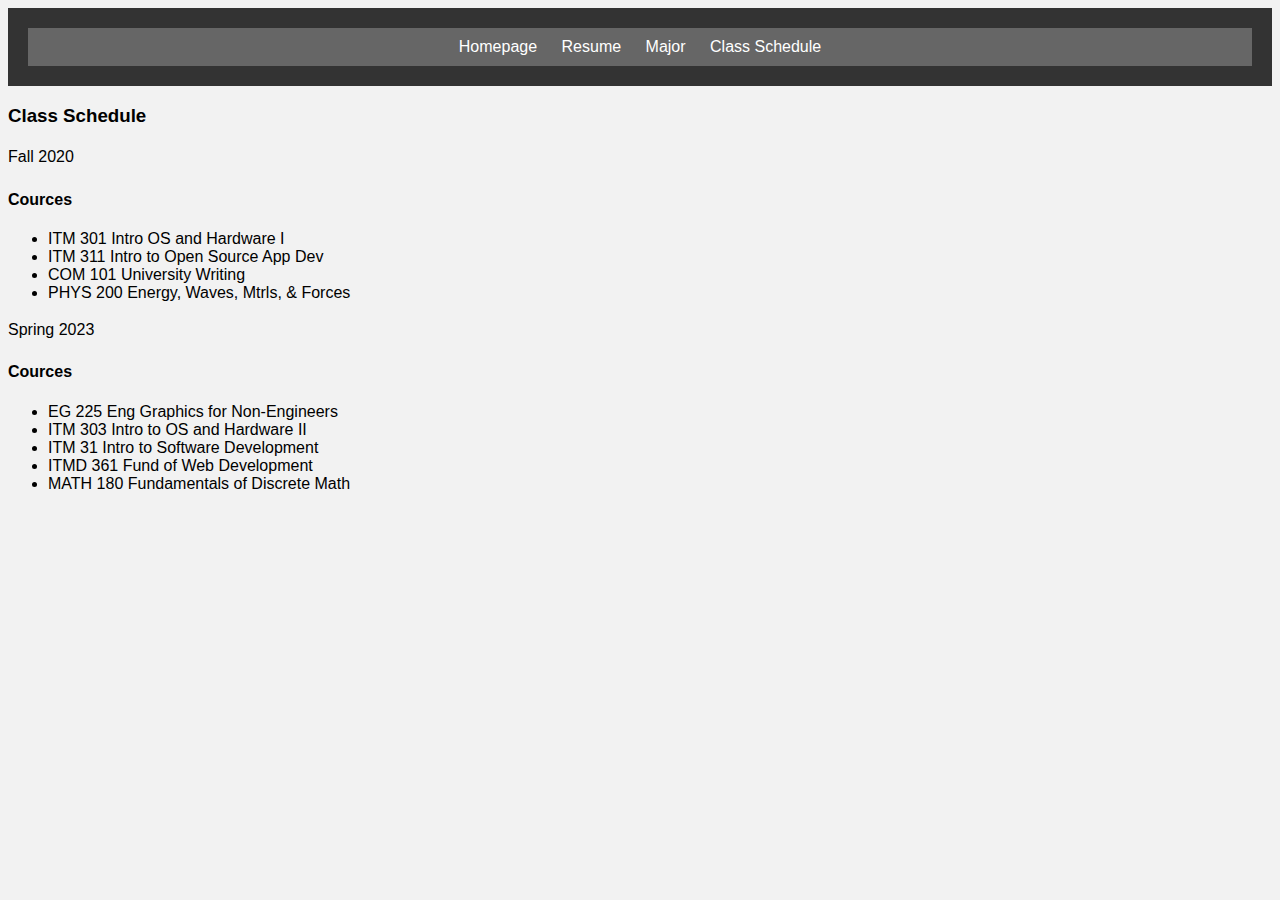
==== classSchedule.html @ 13a89524 "Added project 1 files to project 2" ====
<!DOCTYPE html>
<html lang="en">
    <head>
	    <meta charset="UTF-8">
	    <title> Navigation </title>

        <link rel="stylesheet" href="css/style.css">
    </head>
    <body>
	    <header>
		    <nav>
			    <ul>
				    <li><a href="index.html">Homepage</a></li>
				    <li><a href="resume.html">Resume</a></li>
				    <li><a href="major.html">Major</a></li>
                    <li><a href="classSchedule.html">Class Schedule</a></li>
			    </ul>
		    </nav>
	    </header>
        <section>
            <h3>Class Schedule</h3>
            <p>Fall 2020</p>
            <div>
                <h4> Cources</h4>
                <ul>
                    <li>ITM 301  Intro OS and Hardware I</li>
                    <li>ITM 311  Intro to Open Source App Dev</li>
                    <li>COM 101  University Writing</li>
                    <li>PHYS 200 Energy, Waves, Mtrls, & Forces</li>
                </ul> 
            </div>  
            <p>Spring 2023</p>
            <div>
                <h4>Cources</h4>
                <ul>
                    <li>EG 225   Eng Graphics for Non-Engineers</li>
                    <li>ITM 303  Intro to OS and Hardware II</li>
                    <li>ITM 31   Intro to Software Development</li>
                    <li>ITMD 361 Fund of Web Development</li>
                    <li>MATH 180 Fundamentals of Discrete Math</li>
                </ul>
            </div>
        </section>  
    </body>
</html>
---- css/style.css ----
/* Styles for the entire page */
body {
    background-color: #f2f2f2;
    font-family: Arial, sans-serif;
  }
  
  /* Styles for the header */
  header {
    background-color: #333;
    color: #fff;
    text-align: center;
    padding: 20px;
  }
  
  /* Styles for the navigation menu */
  nav {
    background-color: #666;
    color: #fff;
    padding: 10px;
  }
  
  nav ul {
    list-style: none;
    margin: 0;
    padding: 0;
    text-align: center;
  }
  
  nav li {
    display: inline-block;
    margin: 0 10px;
  }
  
  nav a {
    color: #fff;
    text-decoration: none;
  }
  
  /* Styles for the main content */
  main {
    margin: 20px;
  }
  
  h1 {
    color: #333;
  }
  
  p {
    line-height: 1.5;
  }
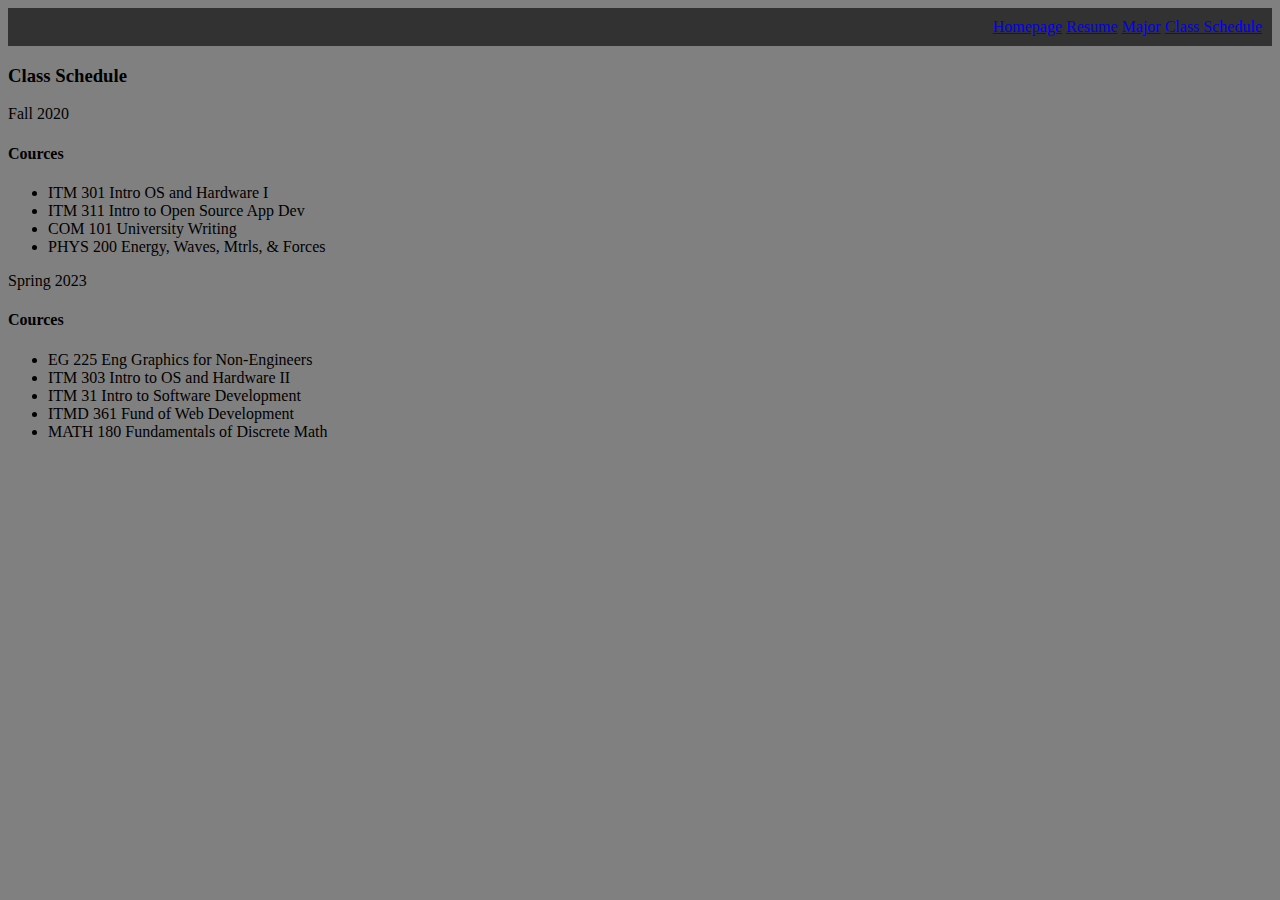
==== commit d8bda523: "Removed nav list and added css" ====
--- a/classSchedule.html
+++ b/classSchedule.html
@@ -9,12 +9,10 @@
     <body>
 	    <header>
 		    <nav>
-			    <ul>
-				    <li><a href="index.html">Homepage</a></li>
-				    <li><a href="resume.html">Resume</a></li>
-				    <li><a href="major.html">Major</a></li>
-                    <li><a href="classSchedule.html">Class Schedule</a></li>
-			    </ul>
+				<a href="index.html">Homepage</a>
+				<a href="resume.html">Resume</a>
+				<a href="major.html">Major</a>
+				<a href="classSchedule.html">Class Schedule</a>
 		    </nav>
 	    </header>
         <section>
--- a/css/style.css
+++ b/css/style.css
@@ -1,51 +1,11 @@
-/* Styles for the entire page */
+
+
 body {
-    background-color: #f2f2f2;
-    font-family: Arial, sans-serif;
-  }
-  
-  /* Styles for the header */
-  header {
-    background-color: #333;
-    color: #fff;
-    text-align: center;
-    padding: 20px;
-  }
-  
-  /* Styles for the navigation menu */
-  nav {
-    background-color: #666;
-    color: #fff;
-    padding: 10px;
-  }
-  
-  nav ul {
-    list-style: none;
-    margin: 0;
-    padding: 0;
-    text-align: center;
-  }
-  
-  nav li {
-    display: inline-block;
-    margin: 0 10px;
-  }
-  
-  nav a {
-    color: #fff;
-    text-decoration: none;
-  }
-  
-  /* Styles for the main content */
-  main {
-    margin: 20px;
-  }
-  
-  h1 {
-    color: #333;
-  }
-  
-  p {
-    line-height: 1.5;
-  }
-  +  background-color: grey;
+}
+
+header {
+  background-color: rgb(50,50,50);
+  text-align: right;
+  padding: 10px;
+}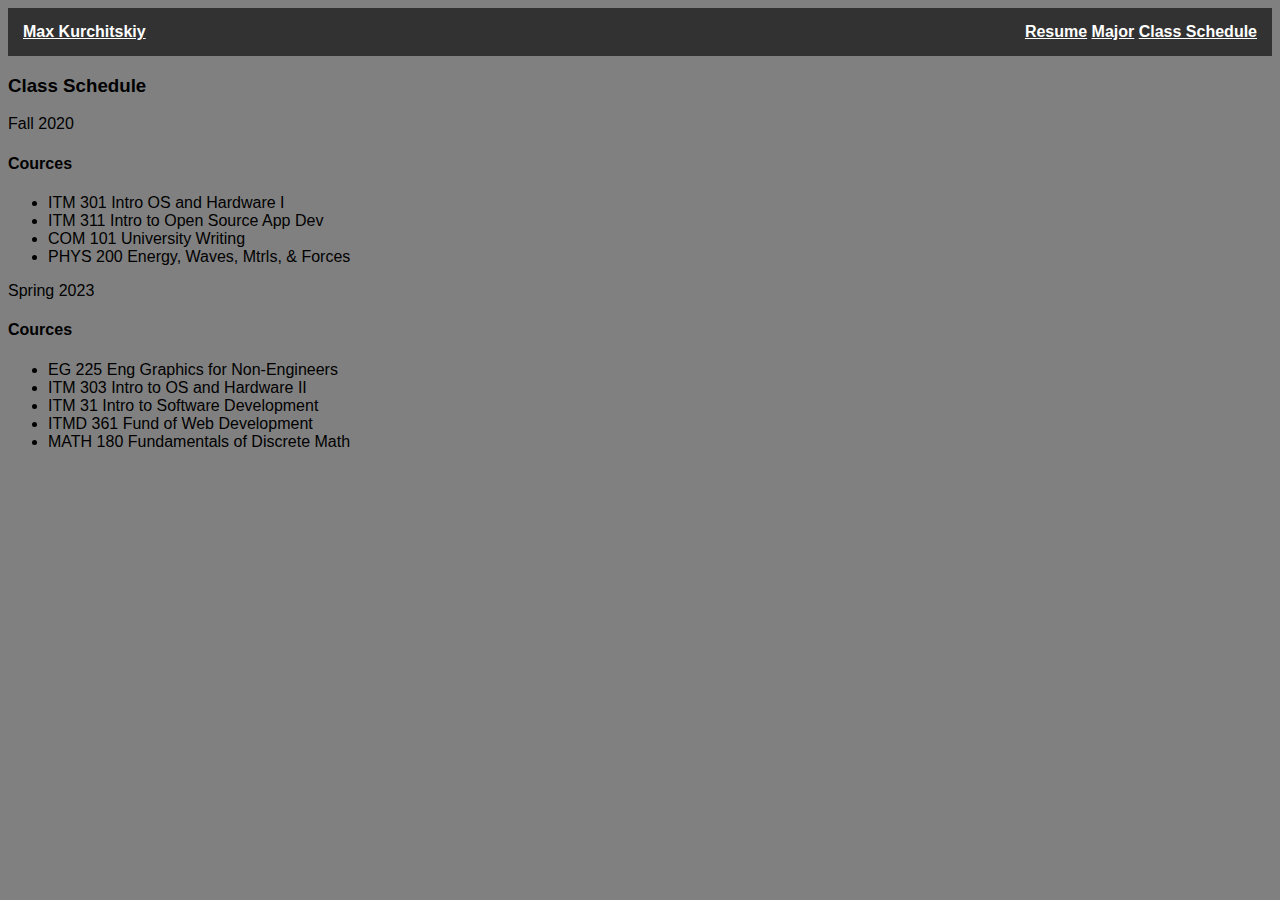
==== commit 4d79380e: "Added more css for main page" ====
--- a/classSchedule.html
+++ b/classSchedule.html
@@ -9,7 +9,7 @@
     <body>
 	    <header>
 		    <nav>
-				<a href="index.html">Homepage</a>
+				<a id="homeLink" href="index.html">Max Kurchitskiy</a>
 				<a href="resume.html">Resume</a>
 				<a href="major.html">Major</a>
 				<a href="classSchedule.html">Class Schedule</a>
--- a/css/style.css
+++ b/css/style.css
@@ -1,11 +1,26 @@
-
 
 body {
   background-color: grey;
+  font-family: Verdana, sans-serif;
 }
 
 header {
   background-color: rgb(50,50,50);
   text-align: right;
-  padding: 10px;
+  padding: 15px;
+  color: white;
+}
+
+header a {
+  color: white;
+  font-weight: bold;
+}
+
+header #homeLink {
+  float: left;
+}
+
+.car img{
+  border: 2.5px solid;
+  border-color: rgb(90, 90, 90);
 }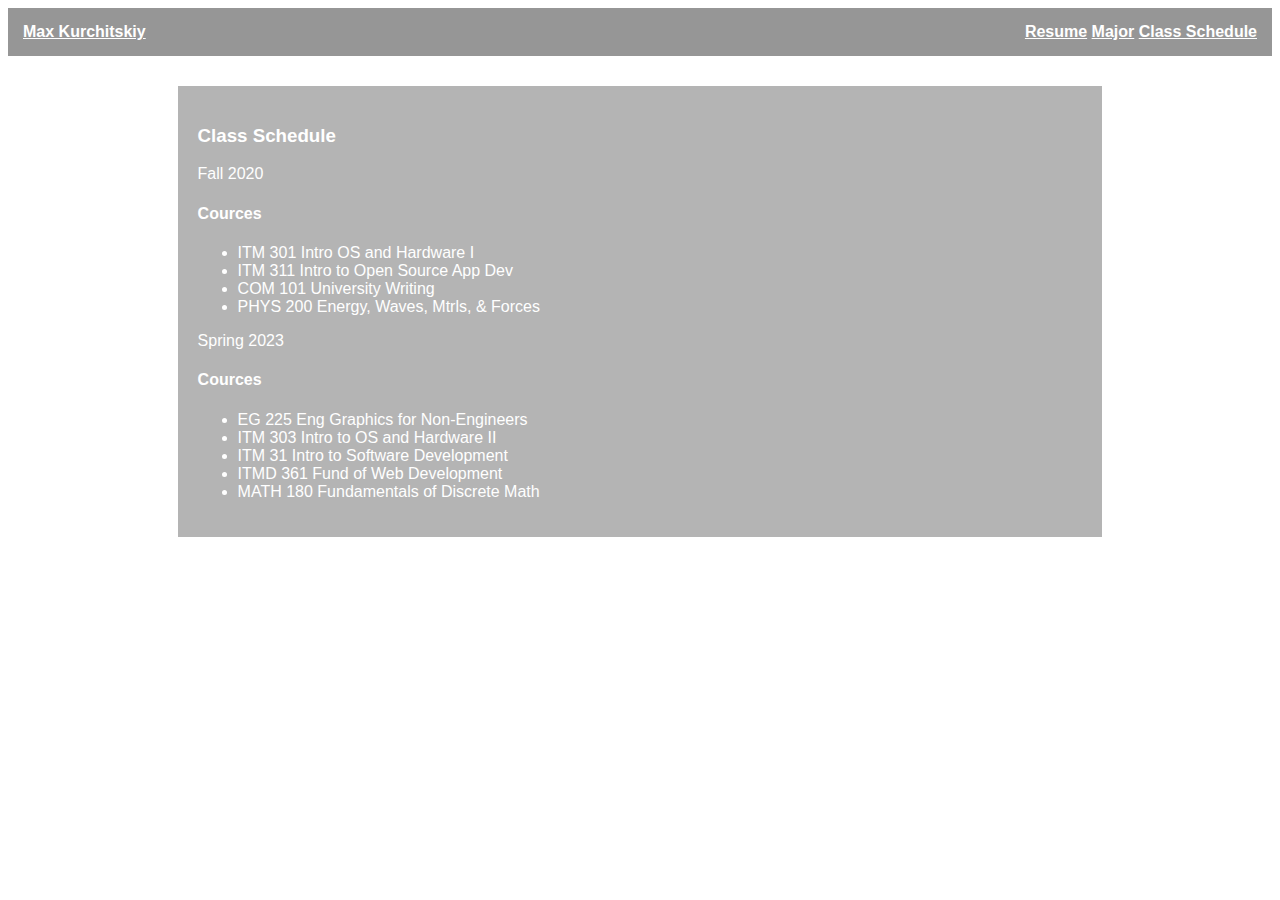
==== commit cf83e926: "Finished CSS" ====
--- a/classSchedule.html
+++ b/classSchedule.html
@@ -15,7 +15,7 @@
 				<a href="classSchedule.html">Class Schedule</a>
 		    </nav>
 	    </header>
-        <section>
+        <section class="background">
             <h3>Class Schedule</h3>
             <p>Fall 2020</p>
             <div>
--- a/css/style.css
+++ b/css/style.css
@@ -1,11 +1,14 @@
 
 body {
-  background-color: grey;
+  background-image: url("../images/background.jpg");
+  background-repeat: repeat;
+  background-size:cover;
   font-family: Verdana, sans-serif;
+  color: white; /* add background color to see text better */
 }
 
 header {
-  background-color: rgb(50,50,50);
+  background-color: rgb(150,150,150);
   text-align: right;
   padding: 15px;
   color: white;
@@ -20,7 +23,35 @@
   float: left;
 }
 
+.background {
+  width: 70%;
+  background-color: rgb(180,180,180);
+  margin-bottom: 20px;
+  margin-left: auto;
+  margin-right: auto;
+  margin-top: 30px;
+  padding: 20px;
+}
+
+.car {
+  display: block;
+  flex-wrap: wrap;
+  justify-content: space-between;
+}
+
+.car h3 {
+  text-align: center;
+}
+
 .car img{
   border: 2.5px solid;
   border-color: rgb(90, 90, 90);
-}+  max-width: 100%;
+  height: auto;
+  width: calc(33.33% - 10px); 
+}
+
+#video {
+  width: 100%;
+  margin-top: 50px;
+}
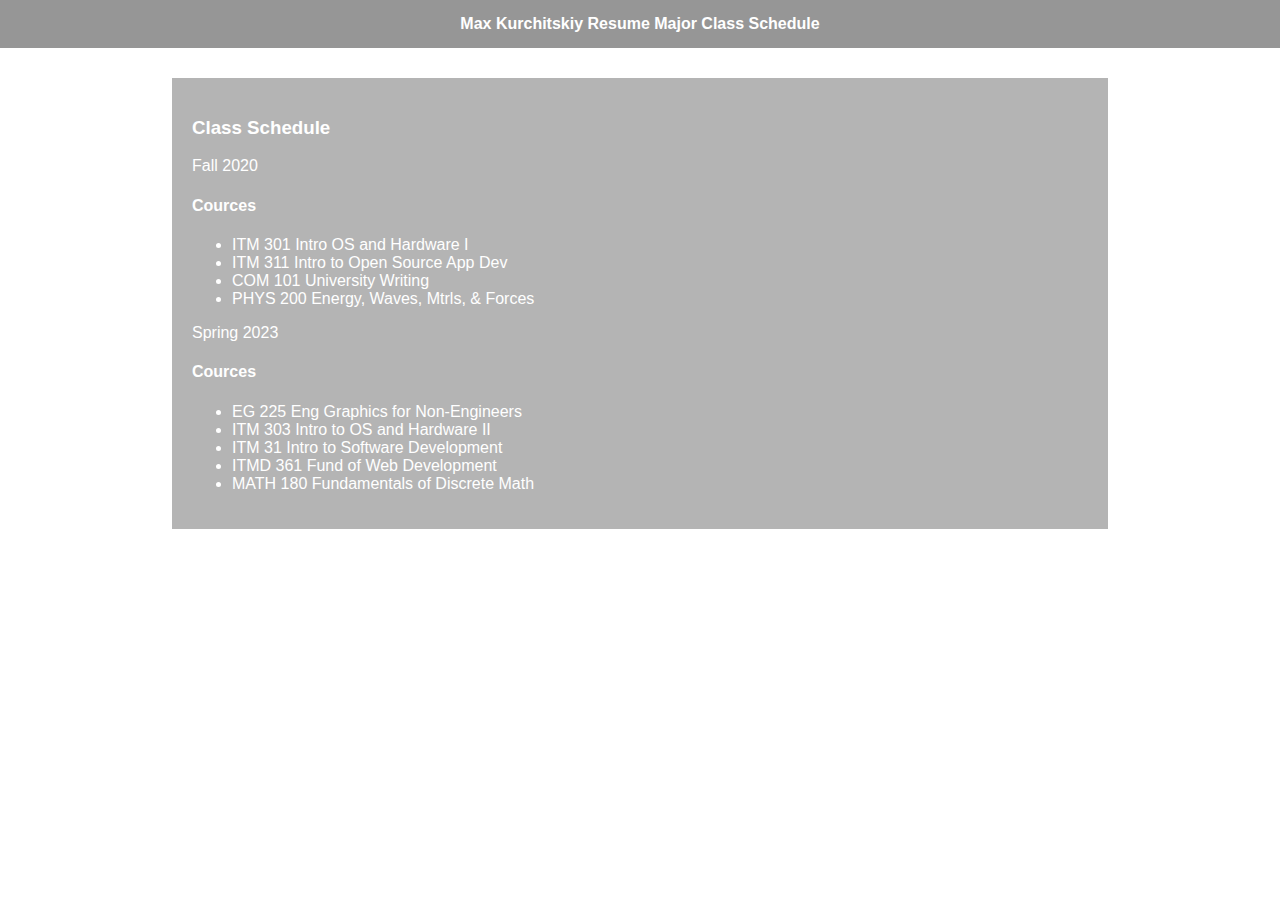
==== commit d5be62b8: "Final Project 2" ====
--- a/classSchedule.html
+++ b/classSchedule.html
@@ -2,8 +2,8 @@
 <html lang="en">
     <head>
 	    <meta charset="UTF-8">
-	    <title> Navigation </title>
-
+	    <title>Max Kurchitskiy</title>
+        <link rel="stylesheet" type="text/css" href="css/normalize.css">
         <link rel="stylesheet" href="css/style.css">
     </head>
     <body>
--- a/css/style.css
+++ b/css/style.css
@@ -1,4 +1,3 @@
-
 body {
   background-image: url("../images/background.jpg");
   background-repeat: repeat;
@@ -9,7 +8,8 @@
 
 header {
   background-color: rgb(150,150,150);
-  text-align: right;
+  text-align: center;
+  float: center;
   padding: 15px;
   color: white;
 }
@@ -17,10 +17,12 @@
 header a {
   color: white;
   font-weight: bold;
+  text-decoration: none;
 }
 
 header #homeLink {
-  float: left;
+  float: center;
+  text-decoration: none;
 }
 
 .background {
@@ -31,6 +33,7 @@
   margin-right: auto;
   margin-top: 30px;
   padding: 20px;
+  overflow: hidden;
 }
 
 .car {
@@ -55,3 +58,9 @@
   width: 100%;
   margin-top: 50px;
 }
+
+.background #cyberpic{
+  float: right;
+  margin-top: 50px;
+  width: 50%;  
+}